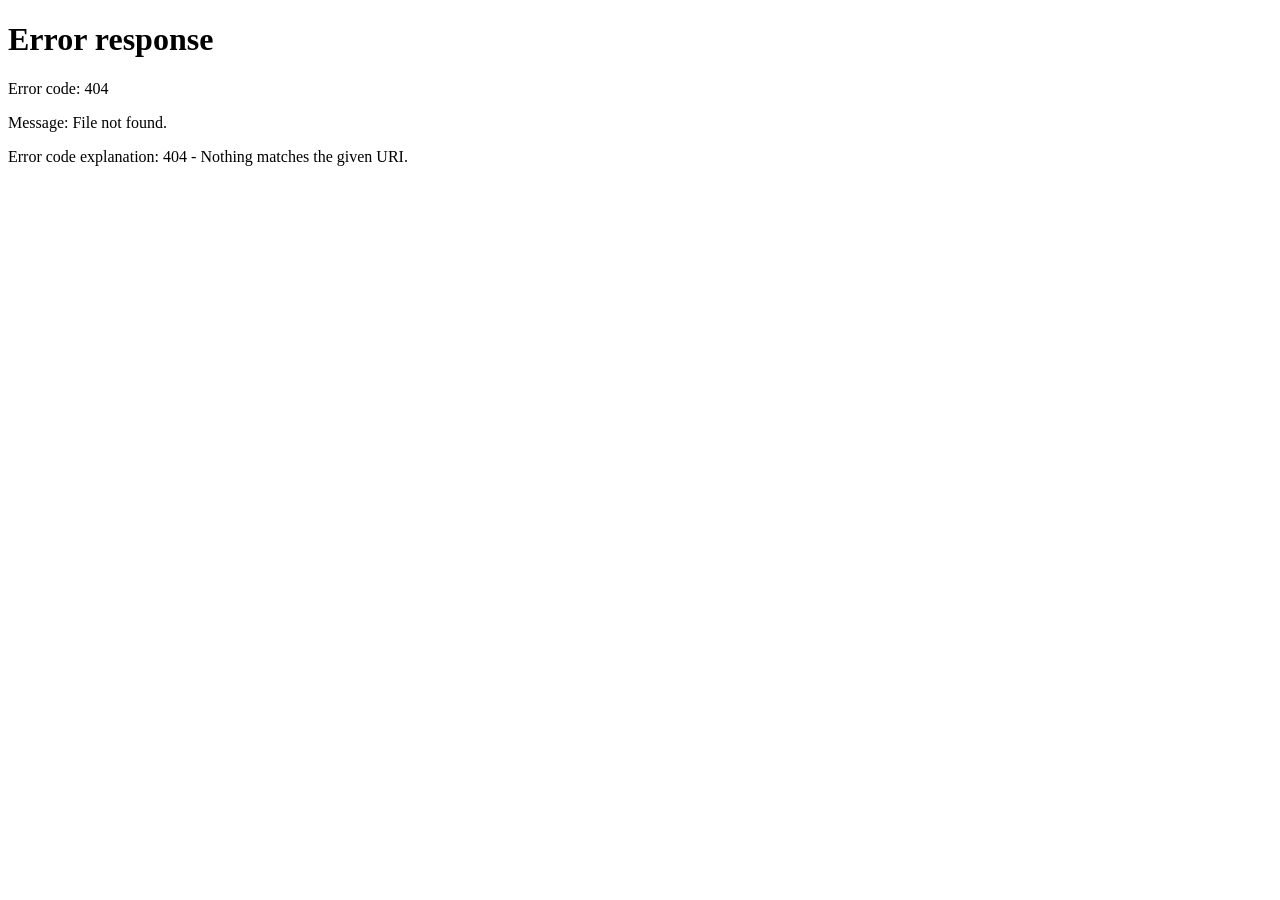
==== src/main/resources/templates/index.html @ 09c9fab5 "20200212" ====
<!DOCTYPE html>
<html xmlns:th="http://www.w3.org/1999/xhtml">
<head>
    <meta charset="UTF-8">
    <title>Title</title>
</head>
<body>
<p id="userName">null
</p>
<script src="/js/jquery.min.js"></script>
<script type="text/javascript" th:inline="javascript">
    /*<![CDATA[*/
    var userInfo = /*[[${session.userInfo}]]*/ null;
    if(userInfo == null){
        alert("请先登录")
        window.location.href = "login"
    }else{
        console.log(userInfo)
        $("#userName").text(userInfo.name)
    }
    /*]]>*/
</script>
</body>
</html>
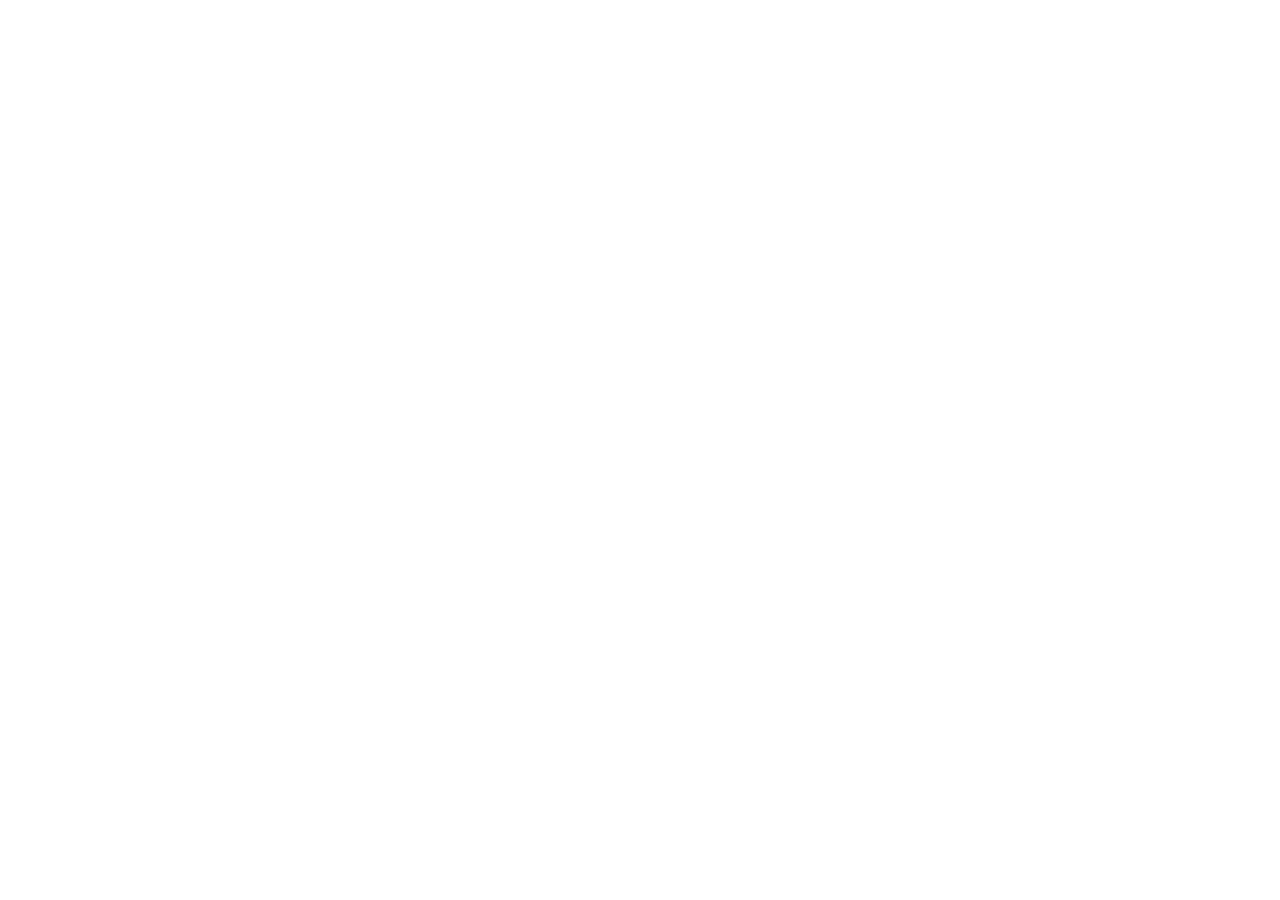
==== commit 233dde95: "完成图片上传及回显" ====
--- a/src/main/resources/templates/index.html
+++ b/src/main/resources/templates/index.html
@@ -1,24 +1,10 @@
 <!DOCTYPE html>
-<html xmlns:th="http://www.w3.org/1999/xhtml">
+<html lang="zh-CN" xmlns:th="http://www.thymeleaf.org">
 <head>
     <meta charset="UTF-8">
     <title>Title</title>
 </head>
 <body>
-<p id="userName">null
-</p>
-<script src="/js/jquery.min.js"></script>
-<script type="text/javascript" th:inline="javascript">
-    /*<![CDATA[*/
-    var userInfo = /*[[${session.userInfo}]]*/ null;
-    if(userInfo == null){
-        alert("请先登录")
-        window.location.href = "login"
-    }else{
-        console.log(userInfo)
-        $("#userName").text(userInfo.name)
-    }
-    /*]]>*/
-</script>
+    <h1 th:text="${session.userInfo ne null} ? 'hello, '+${session.userInfo.name}:'hello world !'"></h1>
 </body>
 </html>
